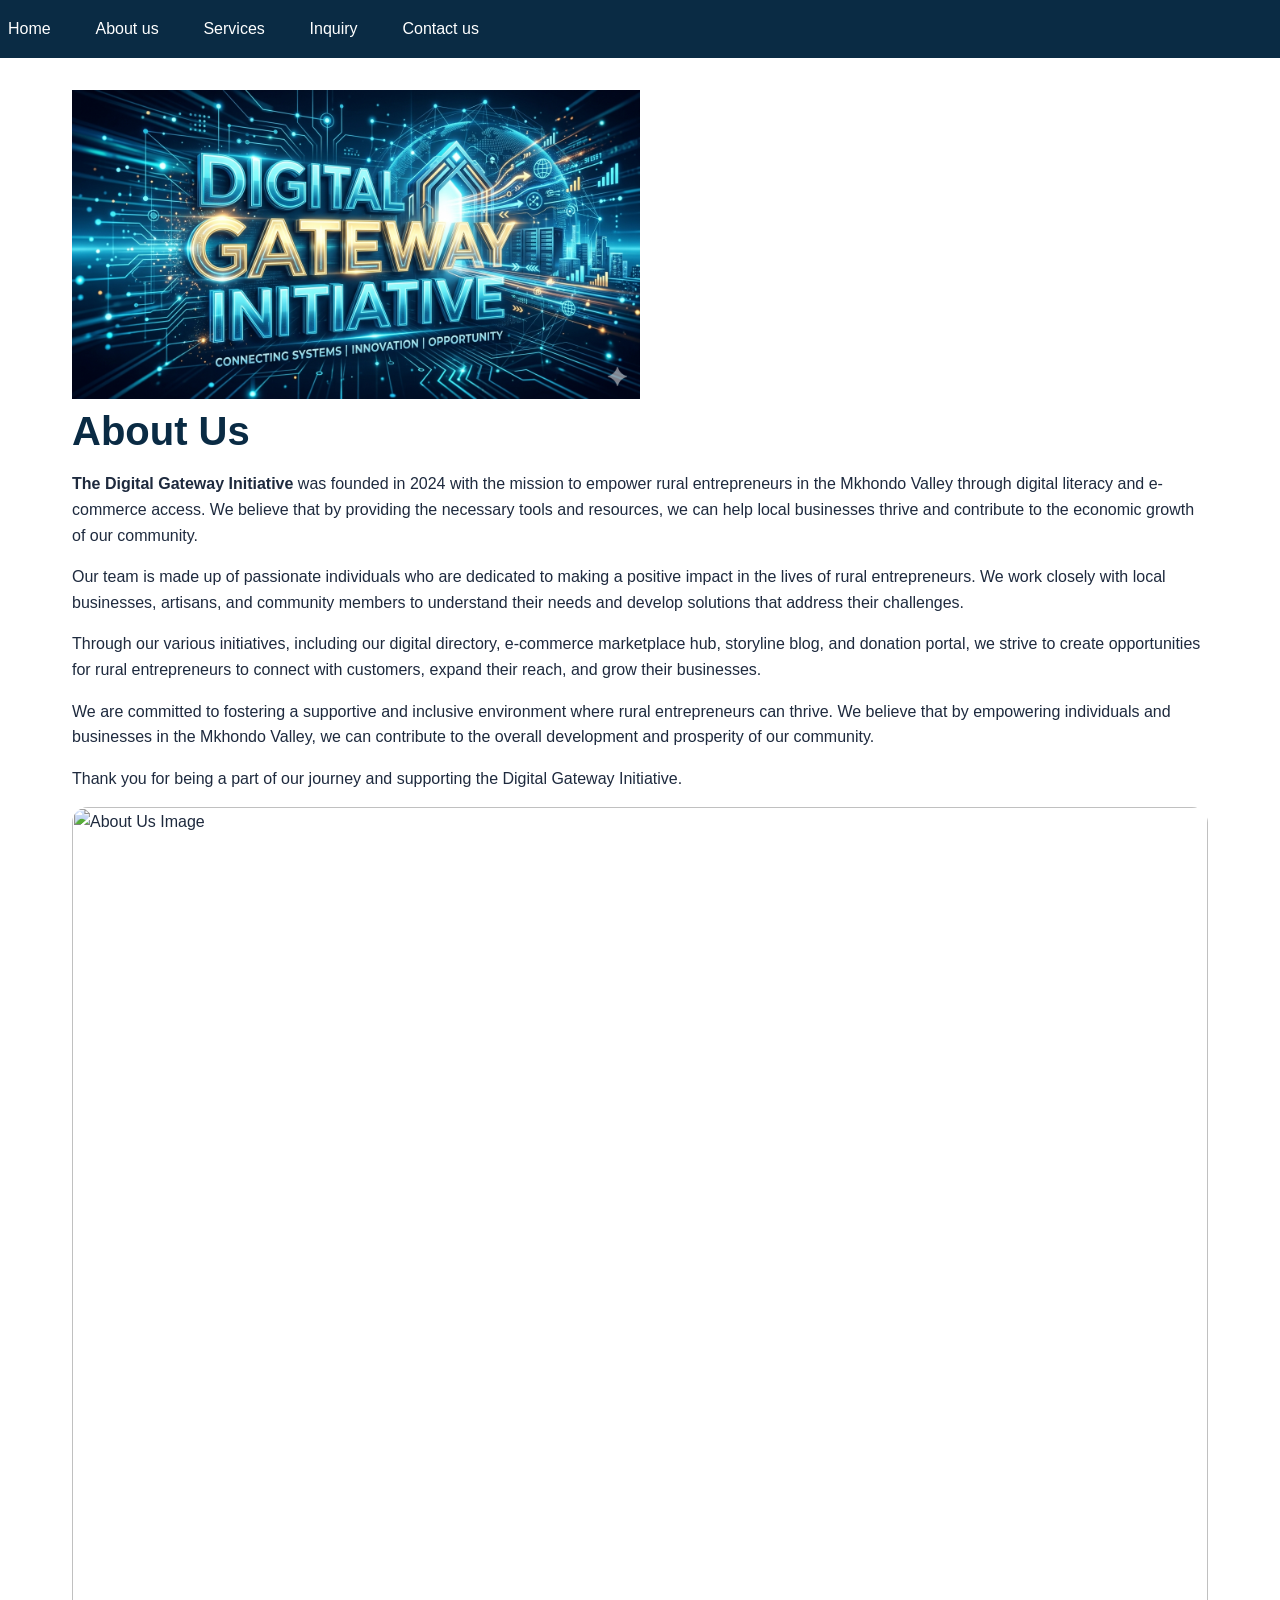
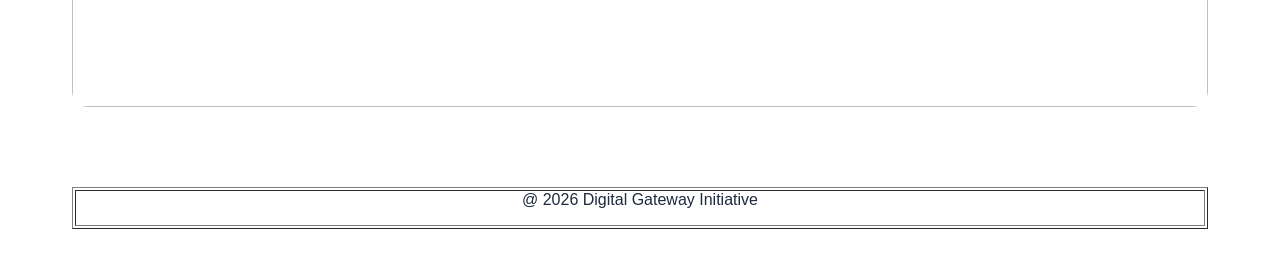
==== wede5020_gr2/about.html @ e76b468e "Add files via upload" ====
<DOCTYPE html>
    <html lang="en">

    <head>
        <meta charset="UTF-8">
        <meta name="viewport" content="width=device-width, initial-scale=1.0">
        <title>Digital Gateway Initiative</title>
        <link rel="stylesheet" href="styles.css">
    </head>

    <body>

        <header>
            <nav>
                <ul>
                    <li><a href="index.html">Home</a></li>
                    <li><a href="about.html">About us</a></li>
                    <li><a href="products.html">Services</a></li>
                    <li><a href="enquiries.html">Inquiry</a></li>
                    <li><a href="contact_us.html">Contact us</a></li>
                </ul>
            </nav>
        </header>


        <main class="container">
            <div class="image-container">
                <img src="images/image_1e3ba735.png" class="background-image" alt="Background Image"
                    style="width: 50%; height: auto;">

            </div>
            <h1>About Us</h1>
            <div class="about-content">
                <p><strong>The Digital Gateway Initiative</strong> was founded in 2024 with the mission to empower rural
                    entrepreneurs in the Mkhondo Valley through digital literacy and e-commerce access. We believe that
                    by providing the necessary tools and resources, we can help local businesses thrive and contribute
                    to the economic growth of our community.</p>
                <p>Our team is made up of passionate individuals who are dedicated to making a positive impact in the
                    lives of rural entrepreneurs. We work closely with local businesses, artisans, and community members
                    to understand their needs and develop solutions that address their challenges.</p>
                <p>Through our various initiatives, including our digital directory, e-commerce marketplace hub,
                    storyline blog, and donation portal, we strive to create opportunities for rural entrepreneurs to
                    connect with customers, expand their reach, and grow their businesses.</p>
                <p>We are committed to fostering a supportive and inclusive environment where rural entrepreneurs can
                    thrive. We believe that by empowering individuals and businesses in the Mkhondo Valley, we can
                    contribute to the overall development and prosperity of our community.</p>
                <p>Thank you for being a part of our journey and supporting the Digital Gateway Initiative.</p>
            </div>
            <div class="about-image">
                <img src="https://picsum.photos/id/20/500/350" alt="About Us Image">
            </div>
            </div>

            <footer>

                <table border="1" width="100%">
                    <tr>
                        <td align="center">
                            <p>@ 2026 Digital Gateway Initiative</p>
                        </td>
                    </tr>
                </table>

            </footer>
            <script src="js_assets/main.js"></script>
            <script src="js_assets/form-validation.js"></script>
            <script src="js_assets/accordion.js"></script>
            <script src="js_assets/slider.js"></script>
            <script src="js_assets/map.js"></script>
            <script src="js_assets/slider.js"></script>
            <script src="js_assets/search.js"></script>



    </body>

    </html>
---- wede5020_gr2/styles.css ----
* {
    margin: 0;
    padding: 0;
    box-sizing: border-box;
}
body {
    font-family: 'segoe ui', Roboto, 'helvetica neue', sans-serif;
    font-size: 16px;
    line-height: 1.6;
    color: #1e2a3e;
    background-color: #fff;
}

h1 {font-size: 2.5rem; margin-bottom: 0.5rem; color: #0a2b44;}
h2 {font-size: 2rem; margin: 1.5rem 0 1rem; border-left: 5px solid #e67e22; padding-left: 1rem; }
h3 {font-size: 1.5rem; margin: 0.5rem 0; color: #e67e22;}
p {margin-bottom: 1rem;}
.container { max-width: 1200px; margin: 0 auto; padding: 2rem; }

header {
    background-color: #0a2b44;
    padding: 1rem 0;
    position: sticky;
    top: 0;
    z-index: 1000;
}
.logo {
    font-size: 1.8rem;
    font-weight: bold;
    color: white;
}
.logo i { color: #e67e22; margin-right: 8px; }
nav ul {
    display: flex;
    gap: 1.8rem;
    list-style: none;
}
nav a {
    color: white;
    text-decoration: none;
    font-weight: 500;
    transition: color 0.2s ease;
    padding: 0.5rem;
}
nav a:hover, nav a.active {
    color: #e67e22;
    border-bottom: 2px solid #e67e22;
}

.menu-toggle {
    display: none;
    font-size: 1.8rem;
    color: white;
    background: none;
    border: none;
    cursor: pointer;
}


.btn {
    display: inline-block;
    background-color: #e67e22;
    color: white;
    padding: 0.8rem 1.8rem;
    border-radius: 50px;
    text-decoration: none;
    font-weight: 600;
    transition: background-color 0.3s ease;
    border: none;
    cursor: pointer;
}
.btn:hover {
    background-color: #df5e0e;
    transform: translateY(-2px);
}
.btn-large { padding: 1rem 2.5rem; font-size: 1.1rem; }
.btn-light { background-color: white; color: #0a2b44; }
.btn-light:hover { background-color: #f0f0f0; }

.hero {
    background: url('https://picsum.photos/id/104/1920/600') center/cover no-repeat;
    min-height: 500px;
    display: flex;
    align-items: center;
}
.hero-overlay {
    background-color: rgba(0, 0, 0, 0.6);
    width: 100%;
    padding: 4rem;
}
.hero-content {
    text-align: center;
    color: white;
}
.hero-content h1 { color: white; font-size: 3rem; }
.hero-content p { font-size: 1.3rem; margin-bottom: 1.5rem; }

.stats {
    background: #eaf4fc;
    padding: 2rem;
}
.stats-grid {
    display: flex;
    justify-content: space-between;
    gap: 2rem;
}
.stats-item {
    text-align: center;
    flex: 1;
}
.stats-item i { font-size: 2.5rem; color: #e67e22; }
.stats-number { font-size: 2rem; font-weight: bold; display: block; }
.stats-label { font-size: 1rem; text-transform: uppercase; letter-spacing: 1px; }

.features {
    display: grid;
    grid-template-columns: repeat(3, 1fr);
    gap: 2rem;
    margin: 2rem 0;
}
.card {
    background: #f8f9fa;
    padding: 1.5rem;
    border-radius: 16px;
    text-align: center;
    transition: 0.3s ease;
}
.card:hover {
    transform: translateY(-5px);
    box-shadow: 0 10px 20px rgba(0, 0, 0, 0.1);
}
.card i { font-size: 2.5rem; color: #e67e22; margin-bottom: 1rem; }

.cta-banner {
    background: #0a2b44;
    color: white;
    text-align: center;
    padding: 3rem 1rem;
    margin: 3rem 0;
}
.cta-banner h2 { color: white; border-left: none;} 

.about-grid {
    display: flex;
    gap: 2rem;
    align-items: center;
    margin: 2rem 0;
}
.about-image img {
    width: 100%;
    border-radius: 16px;
}
.team-grid {
    display: grid;
    grid-template-columns: repeat(auto-fit, minmax(220px, 1fr));
    gap: 2rem;
    margin: 2rem 0;
}
.team-card {
    text-align: center;
    background: #f8f9fa;
    padding: 1rem;
    border-radius: 20px;
}

.service-grid {
    display: grid;
    grid-template-columns: repeat(auto-fit, minmax(280px, 1fr));
    gap: 2rem;
    margin: 2rem 0;
}
.service-card {
    background: #f8f9fa;
    padding: 1.5rem;
    border-radius: 20px;
    box-shadow: 0 4px 12px rgba(0, 0, 0, 0.5);
    border: 1px solid #eef;
}
.service-card i { font-size: 2rem; color: #e67e22; margin-bottom: 0.5rem; }

.enquriry-form {
    background: #f8f9fa;
    padding: 2rem;
    border-radius: 24px;
    margin: 2rem auto 0;
}
.form-row {
    display: flex;
    gap: 1rem;
    flex-wrap: wrap;
}
.form-group {
    flex: 1;
    margin-bottom: 1rem;
}
label {
    font-weight: 600;
    display: block;
    margin-bottom: 0.3rem;
}
input, select, textarea {
    width: 100%;
    padding: 0.8rem;
    border: 1px solid #ccc;
    border-radius: 12px;
    font-family: inherit;
    font-size: 1rem;
    transition: 0.3s;
}
input:focus, select:focus, textarea:focus {
    outline: none;
    border-color: #e67e22;
    box-shadow: 0 0 3px rgba(230, 126, 34, 0.1);
}

.contact-grid {
    display: grid;
    grid-template-columns: 1fr 1fr;
    gap: 2rem;
    margin: 2rem 0;
}
.contact-item {
    display: flex;
    gap: 1rem;
    margin-bottom: 1.5rem;
}
.contact-item i {
    font-size: 1.5rem;
    color: #e67e22;
}

footer {
    background-color: white;
    color: #ccc;
    padding-top: 2rem;
    margin-top: 3rem;
}
.footer-grid {
    display: grid;
    grid-template-columns: repeat(auto-fit, minmax(200px, 1fr));
    gap: 2rem;
}
.footer-col h3, .footer-col ul h4 {color: white;
    margin-bottom: 0.8rem;}
.footer-col ul {
    list-style: none;
}
.footer-col a { color: #ccc; text-decoration: none;}
.footer-col a:hover {
    color: #e67e22;
}
.social-icons {
    display: inline-block;
    background: #1e466e;
    margin-right: 10px;
    width: 36px;
    text-align: center;
    border-radius: 50%;
    padding: 8px;
}
.newsletter-form {
    display: flex;
    gap: 0.5rem;
}
.newsletter-form input {
    flex: 1;
    padding: 0.6rem;
    border: none;
    border-radius: 12px;
}
.newsletter-form button {
    background-color: #e67e22;
    color: white;
    border: none;
    width: 40px;
    border-radius: 50%;
    cursor: pointer;
}
.footer-bottom {    text-align: center;
    padding: 1rem 0;
    border-top: 1px solid #ccc;
}

.testimonials {
    background: #f8f9fa;
    padding: 3rem 0;
}
.testimonial-slider {
    position: relative;
    max-width: 800px;
    margin: 0 auto;
    overflow: hidden;
    background: white;
    border-radius: 20px;
    box-shadow: 0 4px 20px rgba(0, 0, 0, 0.8);
    padding: 2rem 3rem;
}
.testimonial-slide {
    display: none;
    text-align: center;
    animation: fadeIn 0.5s ease;
}
.testimonial-slide.active {
     display: block; 
}
.testimonial-slide blockquote {
    font-size: 1.3rem;
    font-style: italic;
    color: #1e2a3e;
    margin-bottom: 1rem;
    line-height: 1.8;
}
.testimonial-slide cite {
    font-weight: 600;
    color: #e67e22;
}
.slider-prev,
.slider-next {
    position: absolute;
    top: 50%;
    transform: translateY(-50%);
    background: #0a2b44;
    border: none;
    width: 40px;
    height: 40px;
    border-radius: 50%;
    color: white;
    cursor: pointer;
    font-size: 2rem;
    transition: 0.3s;
}
.slider-prev:hover,
.slider-next:hover {
    background: #e67e22;
}
.slider-prev { left: 10px; }
.slider-next { right: 10px; }
.dot-container {
    display: flex;
    justify-content: center;
    gap: 0.5rem;
    margin-top: 1.5rem;
}
.dot {
    width: 12px;
    height: 12px;
    background: #ccc;
    border-radius: 50%;
    cursor: pointer;
    transition: 0.3s;
}
.dot.active {
    background: #e67e22;
}
@keyframes fadeIn {
    from {
        opacity: 0;
        transform: translateY(20px);
    }
    to {
        opacity: 1;
        transform: translateY(0);
    }
}

.accordion-item {
    border: 1px solid #eef;
    border-radius: 12px;
    margin-bottom: 0.5rem;
    overflow: hidden;
}
.accordion-header {
    background: #f8f9fa;
    padding: 1rem 1.5rem;
    cursor: pointer;
    display: flex;
    justify-content: space-between;
    align-items: center;
    font-weight: 600;
    transition:0.3s;
}
.accordion-header:hover {
    background: #eaf4fc;
}
.accordion-content {
    display: none;
    padding: 1rem 1.5rem;
    background: white;
    border-top: 1px solid #eef;
}
.accordion-icon {
    font-size: 1.5rem;
    font-weight: 300;
}

.gallery {
    display: grid;
    grid-template-columns: repeat(auto-fit, minmax(200px, 1fr));
    gap: 1rem;
    margin: 2rem 0;
}
.gallery-item img {
    width: 100%;
    height: 200px;
    object-fit: cover;
    border-radius: 12px;
    cursor: pointer;
    transition: 0.3s;
}
.gallery-item img:hover {
    transform: scale(1.03);
    box-shadow: 0 4px 15px rgba(0, 0, 0, 0.2);
}
#lightbox {
    display: none;
    position: fixed;
    top: 0;
    left: 0;
    width: 100%;
    height: 100%;
    background: rgba(0, 0, 0, 0.9);
    display: flex;
    justify-content: center;
    align-items: center;
    z-index: 9999;
}
#lightbox img {
    max-width: 90%;
    max-height: 90%;
    border-radius: 8px;
}
.lightbox-close {
    position: absolute;
    top: 20px;
    right: 40px;
    font-size: 3rem;
    color: white;
    cursor: pointer;
    transition: 0.3s;
}
.lightbox-close:hover {
    color: #e67e22;
}

.success-message {
    background-color: #e8f5e9;
    color: #2e7d32;
    padding: 1rem;
    border-radius: 8px;
    margin-top: 1rem;
    border: 4px solid #2e7d32;
    align-items: center;
}
.success-message i {
    margin-right: 0.5rem;
    font-size: 1.5rem;
}
.response-message {
    background-color: #e3f2fd;
    border-left-color: #0a2b44;
}
.error-message {
    background-color: #ffebee;
    color: #c62828;
    padding: 1rem;
    border-radius: 8px;
    margin-top: 1rem;
    border: 4px solid #c62828;
    align-items: center;
}

.search-container {
    display: flex;
    align-items: center;
    gap: 1rem;
    margin: 1.5rem 0;
    flex-wrap: wrap;
}
#search-input {
    flex: 1;
    min-width: 200px;
    padding: 0.8rem 1.2rem;
    border: 2px solid #e0e0e0;
    border-radius: 50px;
    font-size: 1rem;
    transition: 0.3s;
}
#search-input:focus {
    outline: none;
    border-color: #e67e22;
    box-shadow: 0 0 3px rgba(230, 126, 34, 0.1);
}
#searchResults {
    font-size: 0.9rem;
    color: #666;
    white-space: nowrap;
}

#map {
    height: 400px;
    width: 100%;
    border-radius: 16px;
    margin: 1rem 0;
}

#loadMoreBtn {
    display: block;
    margin: 2rem auto;
    padding: 0.8rem 2.5rem;
}
#loadMoreBtn:disabled {
    opacity: 0.6;
    cursor: not-allowed;
}
@media (max-width: 768px) {
    nav ul {
        display: none;
        flex-direction: column;
        width: 100%;
        background-color: #0a2b44;
        position: absolute;
        top: 70px;
        left: 0;
        padding: 1rem 0;
    }
    nav ul.show { display: flex; }
    .features-grid, .services-grid, .team-grid {
        grid-template-columns: 1fr;
    }
    .stats-grid.about-grid {
        flex-direction: column;
    }
    .contact-grid {
        grid-template-columns: 1fr;
    }
    h1 { font-size: 2rem; }
    .hero-content h1 { font-size: 2rem; }
}

@media (max-width: 480px) {
    .container { padding: 0 1rem; }
    .btn-large { width: 100%; text-align: center; }
    .form-row { flex-direction: column; }
}
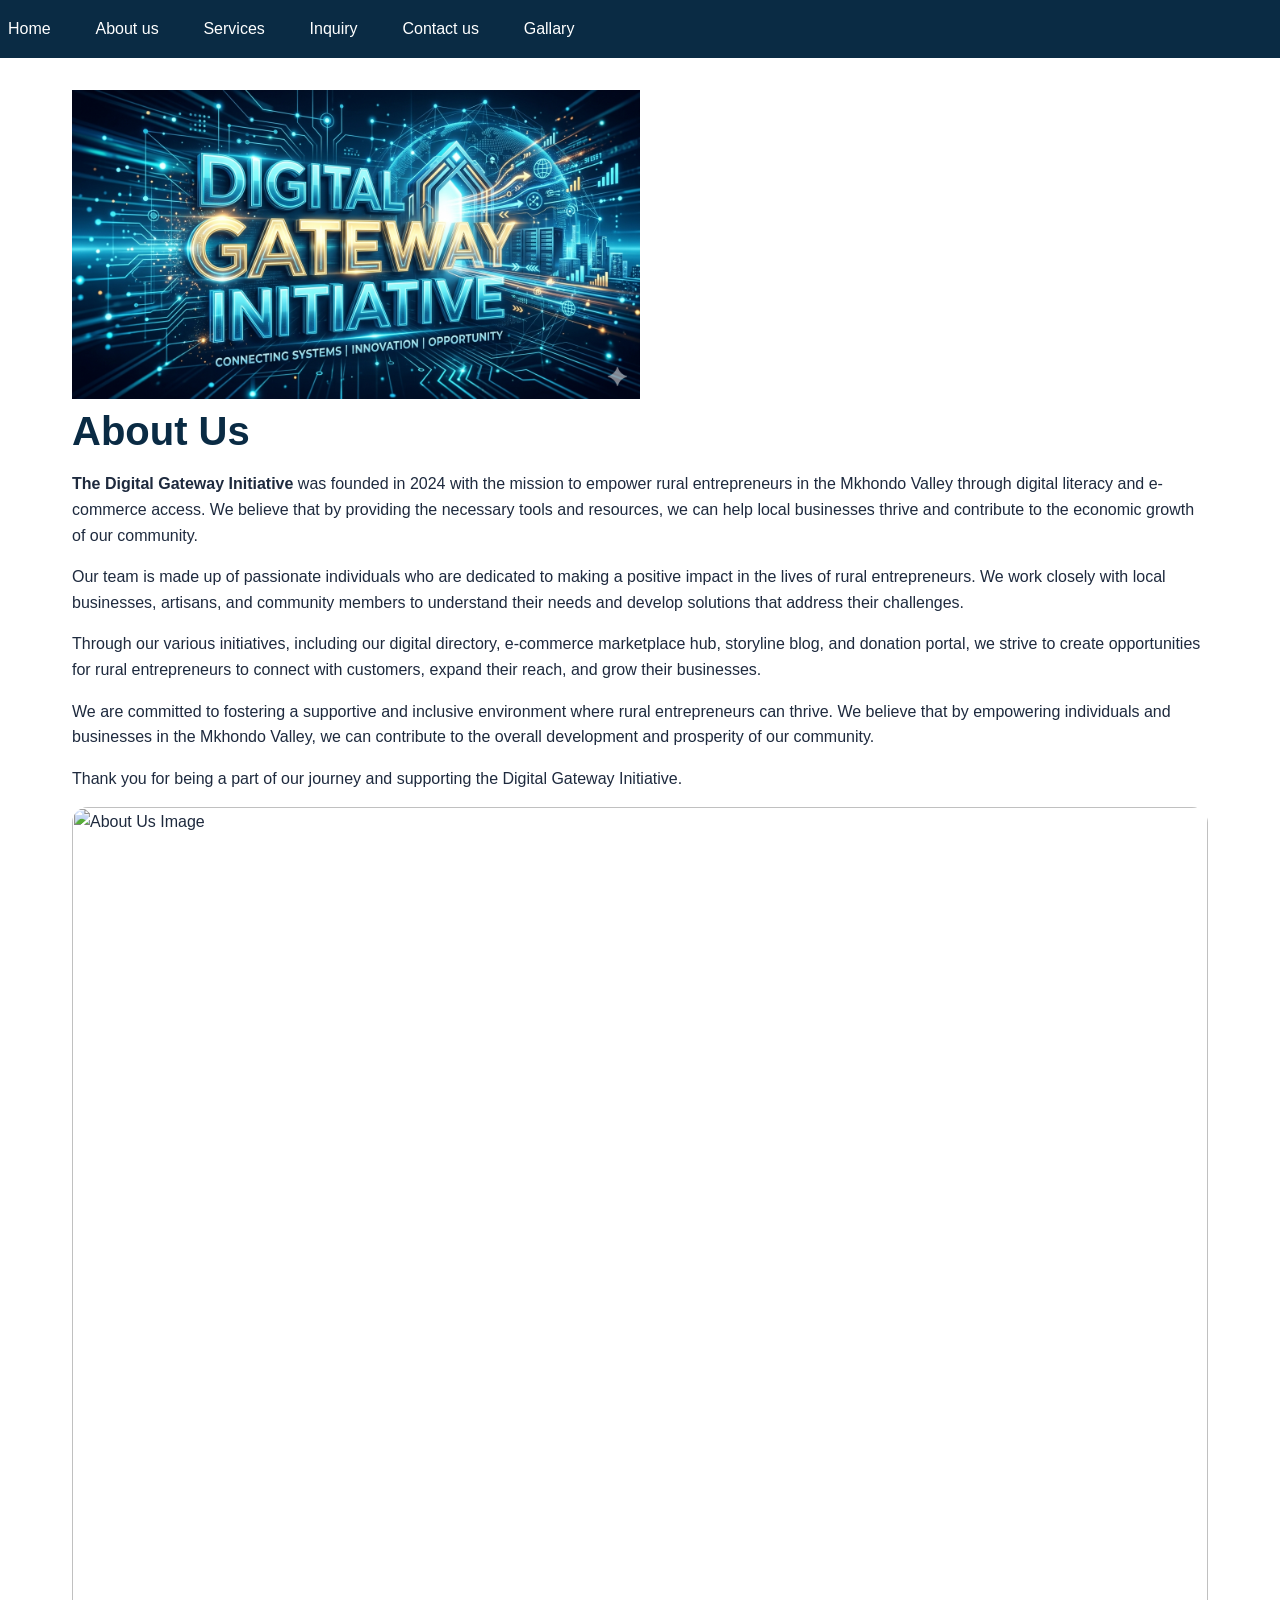
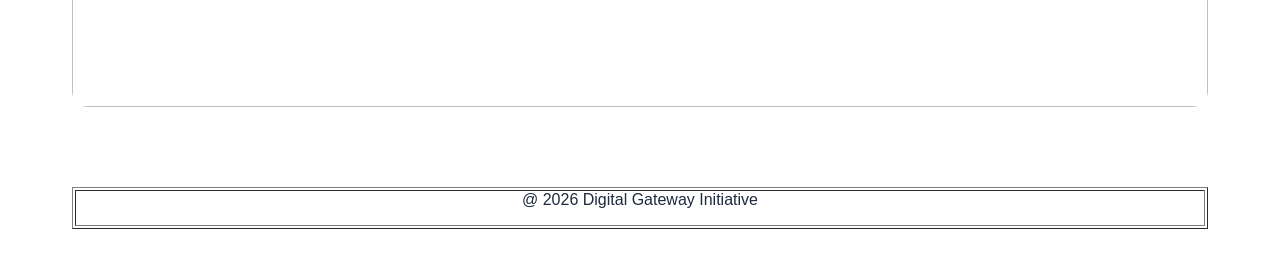
==== commit 63b2021a: "Add files via upload" ====
--- a/wede5020_gr2/about.html
+++ b/wede5020_gr2/about.html
@@ -18,6 +18,7 @@
                     <li><a href="products.html">Services</a></li>
                     <li><a href="enquiries.html">Inquiry</a></li>
                     <li><a href="contact_us.html">Contact us</a></li>
+                    <li><a href="gallary.html">Gallary</a></li>
                 </ul>
             </nav>
         </header>
